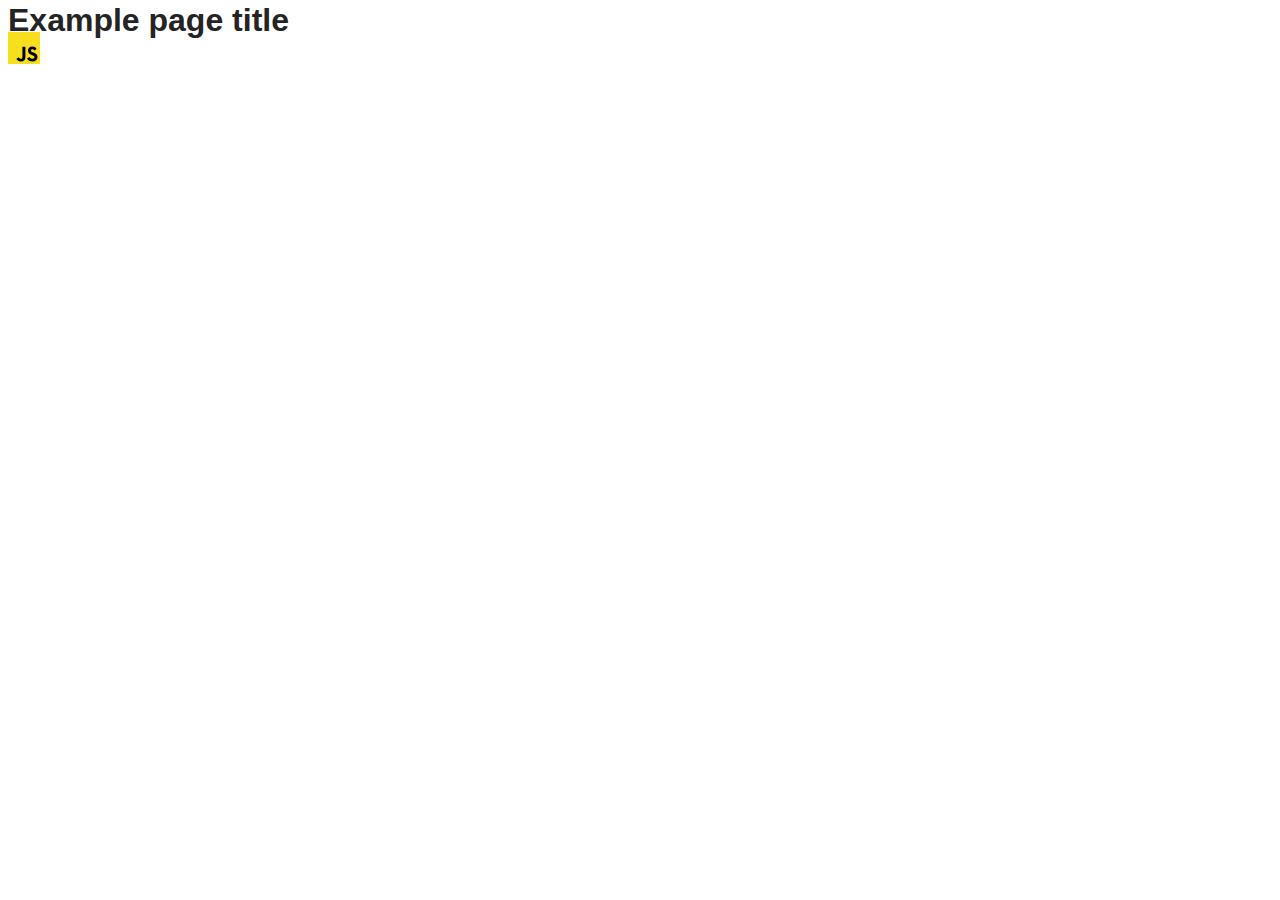
==== src/index.html @ 457934df "Initial commit" ====
<!DOCTYPE html>
<html lang="en">
  <head>
    <meta charset="UTF-8" />
    <link rel="icon" type="image/svg+xml" href="/favicon.svg" />
    <meta name="viewport" content="width=device-width, initial-scale=1.0" />
    <title>Vanilla App Template</title>
    <link rel="stylesheet" href="./css/styles.css" />
  </head>
  <body>
    <load ="partials/header.html" />

    <section>
      <h1>Example page title</h1>
      <!-- Path to images as from index.html file -->
      <img src="./img/javascript.svg" alt="" />
    </section>

    <!-- Loads the specified .html file -->
    <load ="partials/vite-promo.html" />

    <script type="module" src="./main.js"></script>
  </body>
</html>
---- src/css/styles.css ----
/**
  |============================
  | include css partials with
  | default @import url()
  |============================
*/
@import url('./reset.css');
@import url('./vite-promo.css');
@import url('./header.css');

:root {
  font-family: Inter, Avenir, Helvetica, Arial, sans-serif;
  font-size: 16px;
  line-height: 24px;
  font-weight: 400;

  color: #242424;
  background-color: rgba(255, 255, 255, 0.87);

  font-synthesis: none;
  text-rendering: optimizeLegibility;
  -webkit-font-smoothing: antialiased;
  -moz-osx-font-smoothing: grayscale;
  -webkit-text-size-adjust: 100%;
}
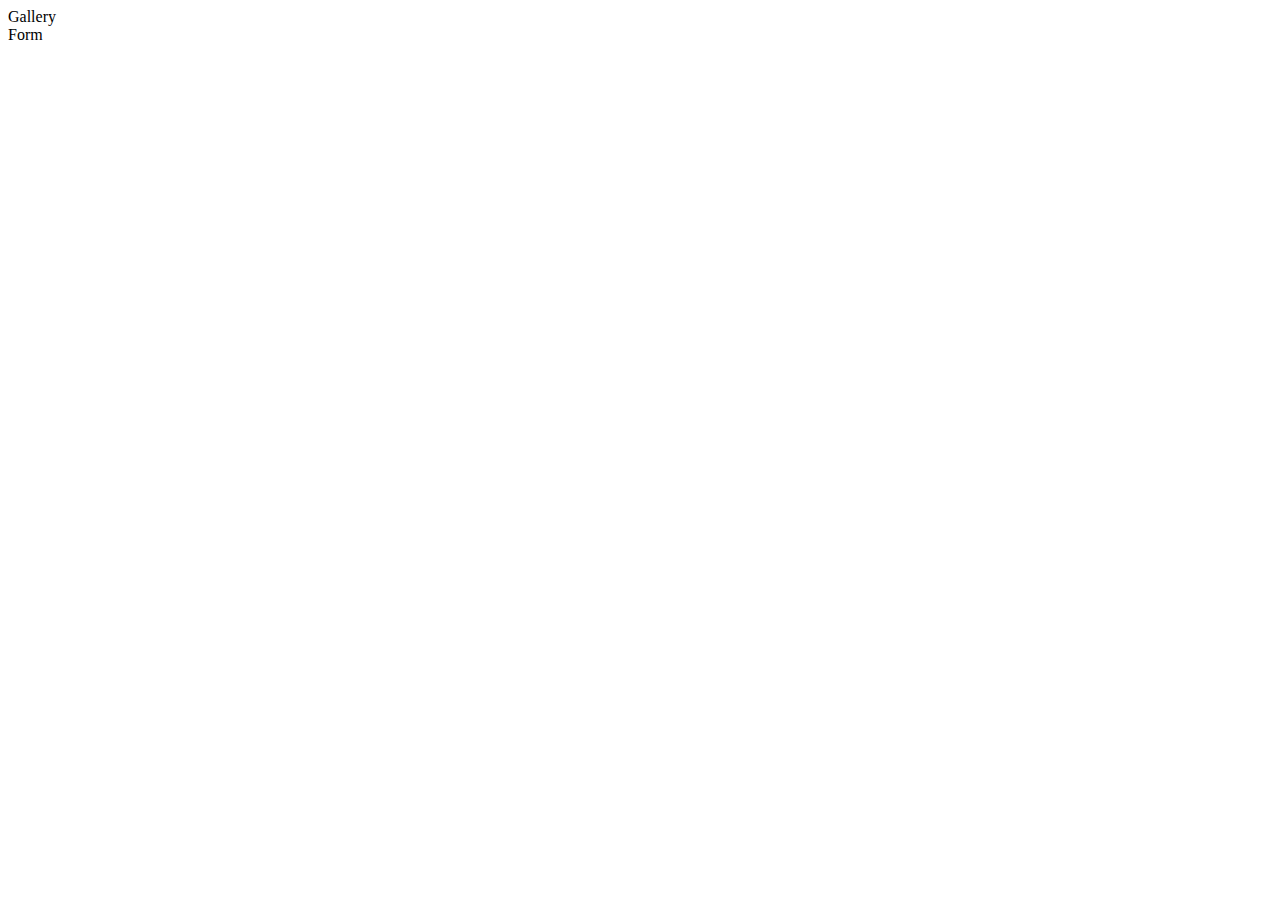
==== commit b8510408: "init" ====
--- a/src/index.html
+++ b/src/index.html
@@ -8,16 +8,14 @@
     <link rel="stylesheet" href="./css/styles.css" />
   </head>
   <body>
-    <load ="partials/header.html" />
 
-    <section>
-      <h1>Example page title</h1>
-      <!-- Path to images as from index.html file -->
-      <img src="./img/javascript.svg" alt="" />
-    </section>
 
-    <!-- Loads the specified .html file -->
-    <load ="partials/vite-promo.html" />
+    <nav>
+      <ul>
+        <li><a href="./1-gallery.html">Gallery</a></li>
+        <li><a href="./2-form.html">Form</a></li>
+      </ul>
+    </nav>
 
     <script type="module" src="./main.js"></script>
   </body>
--- a/src/css/styles.css
+++ b/src/css/styles.css
@@ -5,21 +5,4 @@
   |============================
 */
 @import url('./reset.css');
-@import url('./vite-promo.css');
-@import url('./header.css');
 
-:root {
-  font-family: Inter, Avenir, Helvetica, Arial, sans-serif;
-  font-size: 16px;
-  line-height: 24px;
-  font-weight: 400;
-
-  color: #242424;
-  background-color: rgba(255, 255, 255, 0.87);
-
-  font-synthesis: none;
-  text-rendering: optimizeLegibility;
-  -webkit-font-smoothing: antialiased;
-  -moz-osx-font-smoothing: grayscale;
-  -webkit-text-size-adjust: 100%;
-}
